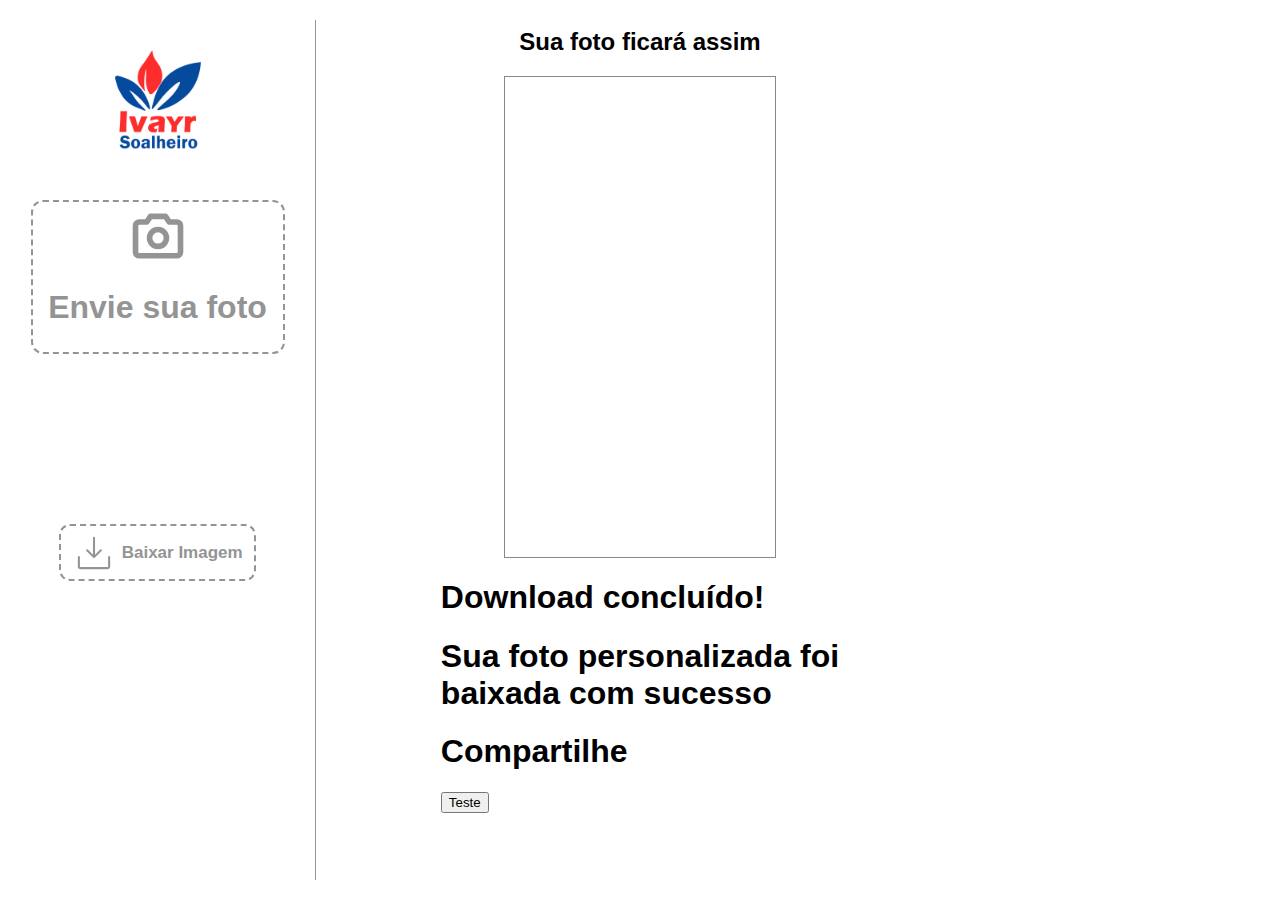
==== index.html @ d8679408 "Update index.html" ====
<!DOCTYPE html>
<html lang="pt-br">
<head>
<!-- Analytcs -->
    
<!-- Google tag (gtag.js) -->
<script async src="https://www.googletagmanager.com/gtag/js?id=G-BY4CBS7M4D"></script>
<script>
  window.dataLayer = window.dataLayer || [];
  function gtag(){dataLayer.push(arguments);}
  gtag('js', new Date());

  gtag('config', 'G-BY4CBS7M4D');
</script>
    
<!-- Analytcs -->

    
    <meta charset="UTF-8">
    <meta name="viewport" content="width=device-width, initial-scale=1.0">
    <title>Ivayr Soalheiro</title>

    <link href="https://fonts.cdnfonts.com/css/iciel-gotham" rel="stylesheet">
    <link href="https://fonts.cdnfonts.com/css/inter" rel="stylesheet">
                
     <!-- META TAGS SEO -->

    <meta name="title" content="Ivayr Soalheiro" />
    <meta name="description" content="Gere fotos de apoio ao Ivayr Soalheiro com sua foto" />

    <meta property="og:type" content="website" />
    <meta property="og:url" content="https://xrrodrigo.github.io/Ivayr/" />
    <meta property="og:title" content="Ivayr Soalheiro" />
    <meta property="og:description" content="Gere fotos de apoio ao Ivayr Soalheiro com sua foto" />
    <meta property="og:image" content="./seoimg.jpg" />

    <meta property="twitter:card" content="summary_large_image" />
    <meta property="twitter:url" content="https://xrrodrigo.github.io/Ivayr/" />
    <meta property="twitter:title" content="Ivayr Soalheiro" />
    <meta property="twitter:description" content="Gere fotos de apoio ao Ivayr Soalheiro com sua foto" />
    <meta property="twitter:image" content="./seoimg.jpg" />
    
    <meta name="robots" content="index, follow">
    <!-- META TAGS SEO -->
    
    <link rel="stylesheet" href="style.css">
    <link rel="stylesheet" href="responsive.css">
    <link rel="shortcut icon" href="./favicon.ico" type="image/x-icon">
</head>
<body>
    <!-- Google Tag Manager (noscript) -->
<noscript><iframe src="https://www.googletagmanager.com/ns.html?id=GTM-WP99ZZ2P"
height="0" width="0" style="display:none;visibility:hidden"></iframe></noscript>
<!-- End Google Tag Manager (noscript) -->
    
    <aside>
        <img src="./logo.png" alt="Ivayr Soalheiro" class="logo"/>
        <form enctype="multipart/form-data">
        <label for="arquivo">
        <img src="./cam.svg" alt="envie sua imagem" class="cam"
        />
        <h1 class="desc">Envie sua foto</h1>
        </label>
        <input type='file' oninput="drawnImage()" name='file' id='arquivo'></input>
        </form>
         <button class="downloadBtn" onclick="download(event)"><img src="./download.svg" alt="Baixar"><h1 class="desc">Baixar Imagem</h1></button>
     </aside>
      <div class='preview'>
        <h2 class="title" id="h2-avatar">Sua foto ficará assim</h2>
        <canvas id="canvas" width="1080" height="1920"></canvas>
        <div id="popup" class="popup">
          <h1 class="successDownload">Download concluído!</h1>
          <h1 class="successSubtitle">Sua foto personalizada foi</br>baixada com sucesso</h1>
          <h1 class="successShare">Compartilhe</h1>
          <button onclick="callShare()">Teste</button>
        </div>
      </div>
<script src="./canva.js"></script>
<script src="./index.js"></script>
<script src="./localstorage.js"></script>
<script src="./share.js"></script>
</body>
</html>
---- style.css ----
*
{
font-family: sans-serif;
top: 0;
left: 0;
right: 0;
bottom: 0;
}
aside
{
margin-top: 20px;
margin-bottom: 20px;
float: left;
background: #fff;
width: 315px;
position: fixed;
display: flex;
align-items: center;
flex-direction: column;
color: #949494;
font-weight: 600;
border-right: 1px solid #949494;
padding-top: 30px;
}
input[type="file"]
{
display: none;
}
label
{
margin-top: 50px;
display: flex;
align-items: center;
justify-content: center;
flex-direction: column;
width: 250px;
height: 150px;
border: 2px #949494 dashed;
border-radius: 12px;
}
label:hover
{
cursor: pointer;
}
.preview
{
display: flex;
align-items: center;
justify-content: center;
flex-direction: column;
}
.logo
{
width: 100px;
}
.downloadBtn
{
    background: none;
    display: flex;
    flex-direction: row;
    width: 197px;
    height: 57px;
    border-radius: 11px;
    align-items: center;
    border: 2px dashed #949494;
    justify-content: space-evenly;
    color: #949494;
    margin-top: 170px;
}
.downloadBtn h1
{
    font-size: 17px;
    font-weight: 600;
}
.downloadBtn:hover
{
cursor: pointer;
}
canvas
{
border:1px solid #888;
width:270px;
height:480px;
}
.cam
{
width: 60px;
}
---- responsive.css ----
@media (width < 480px){
    aside{
        width: 95px;
    }
    label{
    border: solid 1px #949494;
    width: 75px;
    height: 75px;
    }
    .desc{
        display: none;
    }
    .cam{
        width: 40px;
    }
    .logo
    {
    width: 60px;
    }
    .title
    {
    font-size: 16px;
    }
    .downloadBtn
    {
        width: 75px;
        height: 75px;
        border: solid 1px #949494;
    }
    .preview
    {
        padding-left: 95px;
    }
}
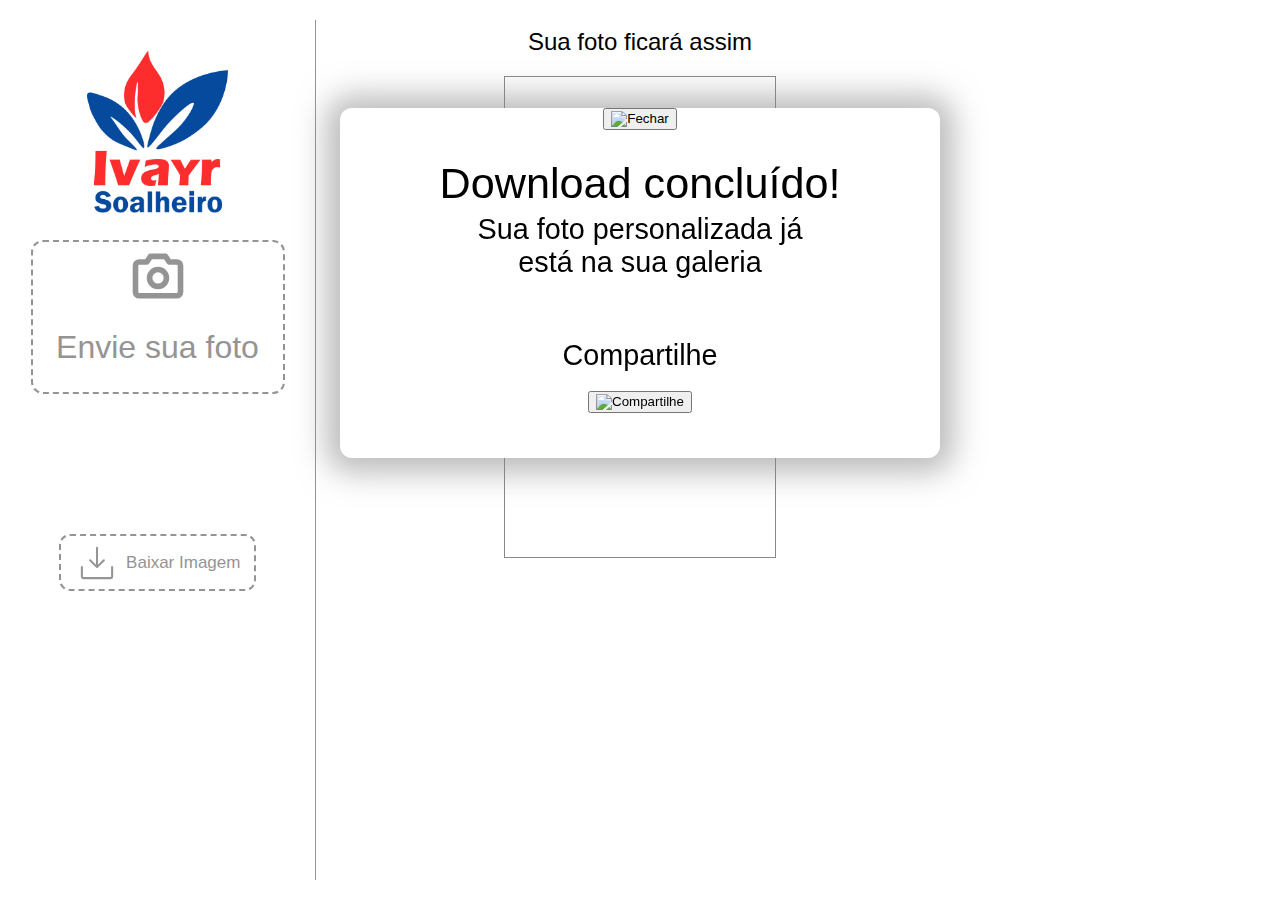
==== commit aa004470: "Update index.html" ====
--- a/index.html
+++ b/index.html
@@ -63,16 +63,17 @@
         </label>
         <input type='file' oninput="drawnImage()" name='file' id='arquivo'></input>
         </form>
-         <button class="downloadBtn" onclick="download(event)"><img src="./download.svg" alt="Baixar"><h1 class="desc">Baixar Imagem</h1></button>
+         <button class="downloadBtn" onclick="download(event)"><img src="./download.svg" alt="Baixar imagem"><h1 class="desc">Baixar Imagem</h1></button>
      </aside>
       <div class='preview'>
         <h2 class="title" id="h2-avatar">Sua foto ficará assim</h2>
         <canvas id="canvas" width="1080" height="1920"></canvas>
         <div id="popup" class="popup">
+          <button class="closeBtn" onclick="closeBtn()"><img class="closeImg" src="./x.svg" alt="Fechar"></button>
           <h1 class="successDownload">Download concluído!</h1>
-          <h1 class="successSubtitle">Sua foto personalizada foi</br>baixada com sucesso</h1>
+          <h1 class="successSubtitle">Sua foto personalizada já</br>está na sua galeria</h1>
           <h1 class="successShare">Compartilhe</h1>
-          <button onclick="callShare()">Teste</button>
+          <button class="share" onclick="callShare()"><img src="./share.svg" alt="Compartilhe"></button>
         </div>
       </div>
 <script src="./canva.js"></script>
--- a/style.css
+++ b/style.css
@@ -1,6 +1,7 @@
 *
 {
-font-family: sans-serif;
+font-family: 'iCiel Gotham', sans-serif;                                  
+font-weight: 400;                                              
 top: 0;
 left: 0;
 right: 0;
@@ -18,7 +19,6 @@
 align-items: center;
 flex-direction: column;
 color: #949494;
-font-weight: 600;
 border-right: 1px solid #949494;
 padding-top: 30px;
 }
@@ -28,7 +28,7 @@
 }
 label
 {
-margin-top: 50px;
+margin-top: 25px;
 display: flex;
 align-items: center;
 justify-content: center;
@@ -51,7 +51,7 @@
 }
 .logo
 {
-width: 100px;
+width: 165px;
 }
 .downloadBtn
 {
@@ -65,12 +65,11 @@
     border: 2px dashed #949494;
     justify-content: space-evenly;
     color: #949494;
-    margin-top: 170px;
+    margin-top: 140px;
 }
 .downloadBtn h1
 {
     font-size: 17px;
-    font-weight: 600;
 }
 .downloadBtn:hover
 {
@@ -86,3 +85,40 @@
 {
 width: 60px;
 }
+.popup
+{
+color: #000;
+background: #fff;
+width: 600px;
+height: 350px;
+position: fixed;
+left: auto;
+right: auto;
+top: auto;
+bottom: auto;
+display: flex;
+flex-direction: column;
+align-items: center;
+border-radius: 12px;
+box-shadow: 0px 1px 30px 14px #81818188;
+}
+.successDownload
+{
+    font-size: 2.7rem;
+    margin-bottom: 5px;
+}
+.successSubtitle
+{
+font-family: 'Inter', sans-serif;
+font-weight: 200;
+font-size: 1.8rem;
+text-align: center;
+margin-top: 0;                                      
+}
+.successShare
+{
+font-family: 'Inter', sans-serif;
+font-weight: 200;
+font-size: 1.8rem;
+margin-top: 41px;
+}
--- a/responsive.css
+++ b/responsive.css
@@ -1,4 +1,4 @@
-@media (width < 480px){
+@media (width < 900px){
     aside{
         width: 95px;
     }
@@ -27,8 +27,34 @@
         height: 75px;
         border: solid 1px #949494;
     }
-    .preview
+    .popup
     {
-        padding-left: 95px;
+        width: 325px;
+        height: 230px;
+    }
+    .successSubtitle
+    {
+        font-size: 1.2rem;
+    }
+    .successDownload
+    {
+        font-size: 1.5rem
+    }
+    .closeImg
+    {
+    width: 25px;
+    }
+    .closeBtn
+    {
+    right: 0.1rem
+    }
+    .successShare
+    {
+    font-size: 1.5rem;
+    margin-top: 20px;
+    }
+    .share img
+    {
+    width: 35px;
     }
 }
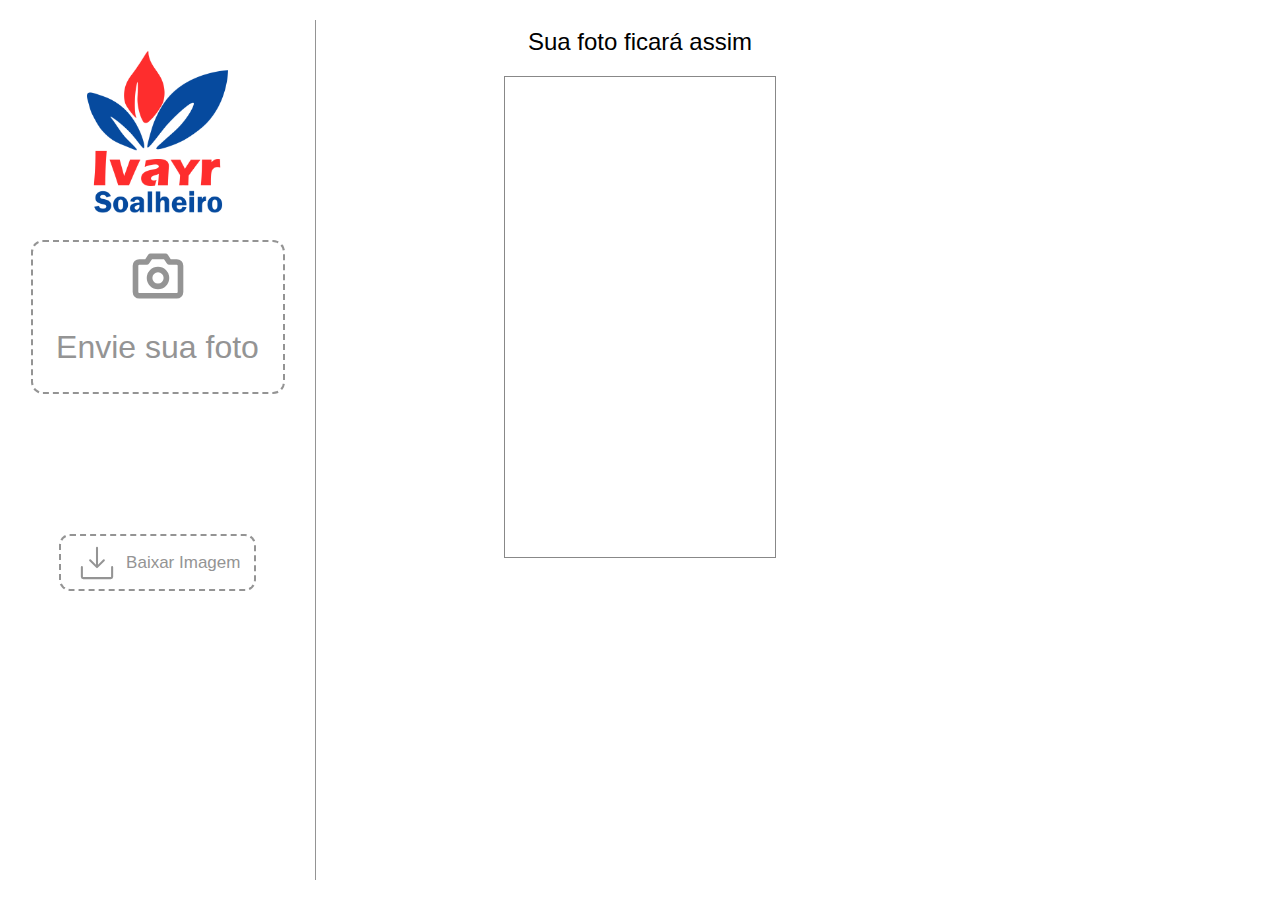
==== commit 331e1490: "Update index.html" ====
--- a/index.html
+++ b/index.html
@@ -68,17 +68,9 @@
       <div class='preview'>
         <h2 class="title" id="h2-avatar">Sua foto ficará assim</h2>
         <canvas id="canvas" width="1080" height="1920"></canvas>
-        <div id="popup" class="popup">
-          <button class="closeBtn" onclick="closeBtn()"><img class="closeImg" src="./x.svg" alt="Fechar"></button>
-          <h1 class="successDownload">Download concluído!</h1>
-          <h1 class="successSubtitle">Sua foto personalizada já</br>está na sua galeria</h1>
-          <h1 class="successShare">Compartilhe</h1>
-          <button class="share" onclick="callShare()"><img src="./share.svg" alt="Compartilhe"></button>
-        </div>
       </div>
 <script src="./canva.js"></script>
 <script src="./index.js"></script>
 <script src="./localstorage.js"></script>
-<script src="./share.js"></script>
 </body>
 </html>
--- a/style.css
+++ b/style.css
@@ -85,40 +85,3 @@
 {
 width: 60px;
 }
-.popup
-{
-color: #000;
-background: #fff;
-width: 600px;
-height: 350px;
-position: fixed;
-left: auto;
-right: auto;
-top: auto;
-bottom: auto;
-display: flex;
-flex-direction: column;
-align-items: center;
-border-radius: 12px;
-box-shadow: 0px 1px 30px 14px #81818188;
-}
-.successDownload
-{
-    font-size: 2.7rem;
-    margin-bottom: 5px;
-}
-.successSubtitle
-{
-font-family: 'Inter', sans-serif;
-font-weight: 200;
-font-size: 1.8rem;
-text-align: center;
-margin-top: 0;                                      
-}
-.successShare
-{
-font-family: 'Inter', sans-serif;
-font-weight: 200;
-font-size: 1.8rem;
-margin-top: 41px;
-}
--- a/responsive.css
+++ b/responsive.css
@@ -27,34 +27,4 @@
         height: 75px;
         border: solid 1px #949494;
     }
-    .popup
-    {
-        width: 325px;
-        height: 230px;
-    }
-    .successSubtitle
-    {
-        font-size: 1.2rem;
-    }
-    .successDownload
-    {
-        font-size: 1.5rem
-    }
-    .closeImg
-    {
-    width: 25px;
-    }
-    .closeBtn
-    {
-    right: 0.1rem
-    }
-    .successShare
-    {
-    font-size: 1.5rem;
-    margin-top: 20px;
-    }
-    .share img
-    {
-    width: 35px;
-    }
 }
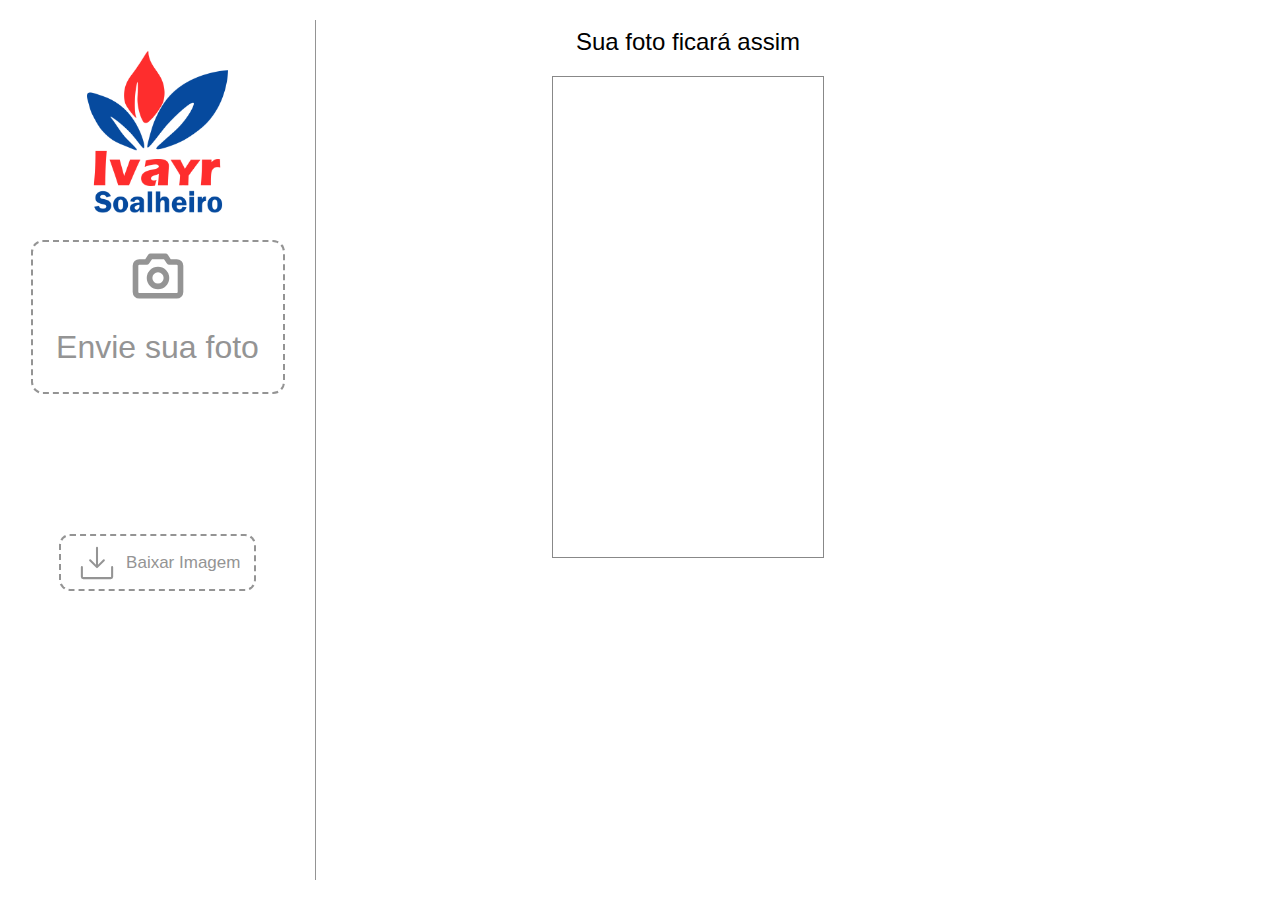
==== commit 48821f93: "Add new pages" ====
--- a/style.css
+++ b/style.css
@@ -44,6 +44,7 @@
 }
 .preview
 {
+margin-left: 96px;
 display: flex;
 align-items: center;
 justify-content: center;
